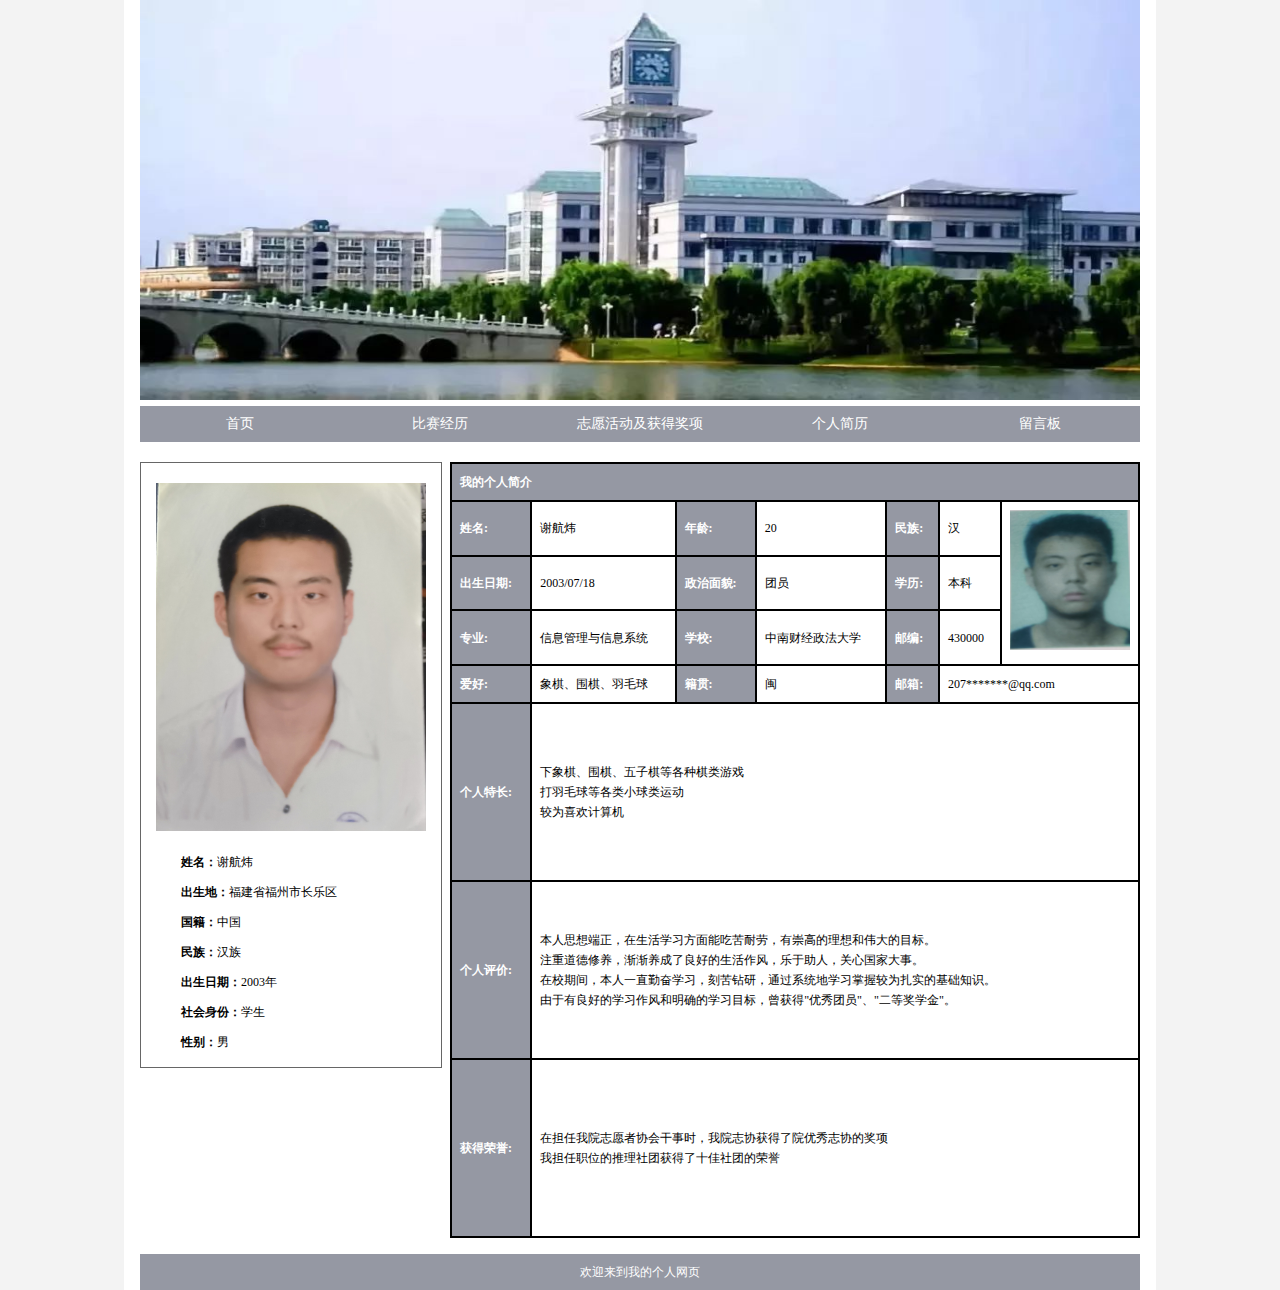
==== jianli.html @ 2c33ee46 "a" ====
<!DOCTYPE html>
<html>
<head>
  <meta charset="utf-8">
  <title>个人简历</title>
  <link rel="stylesheet" type="text/css" href="css/style.css">
</head>
<body>
  <div class="wrapper">
    <div class="header">
      <img src="images/header.jpeg" style="height: 400px; width: 1000px;">
    </div>

	<div class="nav">
		<ul>
		<li><a href="index.html">首页</a></li>
    <li><a href="jingli.html">比赛经历</a></li>
    <li><a href="shijian.html">志愿活动及获得奖项</a></li>
		<li><a href="jianli.html">个人简历</a></li>
		<li><a href="liuyanban.html">留言板</a></li>
		</ul>
	</div>

    <div class="content">
      <div class="left">
        <aside>
          <img src="images/2.jpg" style="margin-left:15px; margin-top:20px; width: 270px; height: 348px; "> 
        <h3><strong>姓名：</strong>谢航炜 <br>
          <strong>出生地：</strong>福建省福州市长乐区 <br>
          <strong>国籍：</strong>中国 <br>
          <strong>民族：</strong>汉族 <br>
          <strong>出生日期：</strong>2003年<br> 
          <strong>社会身份：</strong>学生 <br>
          <strong>性别：</strong>男 </h3>
        </aside>
      </div>

      <div class="right">
        <table  cellpadding="10" width="800">
            <tr>
                <th colspan="7"  >我的个人简介</th>
            </tr>
     
            <tr>
                <th >姓名:</th>
                <td> 谢航炜</td>
                <th >年龄:</th>
                <td>20</td>
                <th >民族:</th>
                <td>汉</td>
                <td rowspan="3" width="100"><img  src="images/1.jpg" style="width: 120px; height: 140px;" />
            </a></td>
            </tr>
     
            <tr>
                <th >出生日期:</th>
                <td>2003/07/18</td>
                <th >政治面貌:</th>
                <td>团员</td>
                <th >学历:</th>
                <td>本科</td>
            </tr>
     
            <tr>
                <th >专业:</th>
                <td>信息管理与信息系统</td>
                <th >学校:</th>
                <td>中南财经政法大学</td>
                <th >邮编:</th>
                <td>430000</td>
            </tr>
     
            <tr>
                 <th >爱好:</th>
                 <td>象棋、围棋、羽毛球</td>
                 <th >籍贯:</th>
                 <td>闽</td>
                 <th >邮箱:</th>
                 <td colspan="2">207*******@qq.com</td>
            </tr>
     
            <tr>
                 <th height="160" >个人特长:</th>
                 <td colspan="6">
               <p>下象棋、围棋、五子棋等各种棋类游戏</p>
               <p>打羽毛球等各类小球类运动</p>
               <p>较为喜欢计算机</p>
                </td>
            </tr>
     
            <tr>
                 <th height="160" > 个人评价:</th>
                 <td colspan="6">
                <p>本人思想端正，在生活学习方面能吃苦耐劳，有崇高的理想和伟大的目标。</p>
                <p>注重道德修养，渐渐养成了良好的生活作风，乐于助人，关心国家大事。</p>
                <p>在校期间，本人一直勤奋学习，刻苦钻研，通过系统地学习掌握较为扎实的基础知识。</p>
                <p>由于有良好的学习作风和明确的学习目标，曾获得"优秀团员"、"二等奖学金"。</p>
            </tr>
     
            <tr>
                 <th height="160" >获得荣誉:</th>
                 <td colspan="6">
                <p>在担任我院志愿者协会干事时，我院志协获得了院优秀志协的奖项</p>
                <p>我担任职位的推理社团获得了十佳社团的荣誉</p>
            </tr>
        </table>
      </div>
      
    </div>

    <div class="clearit"></div>

    <div class="foot">
		<h3>欢迎来到我的个人网页</h3>
    </div>
  </div>

</body>
</html>
---- css/style.css ----
@charset "utf-8";
/* CSS Document */
body, html, div, blockquote, img, label, p, h1, h2, h3, h4, h5, h6, pre, ul, ol,
li, dl, dt, dd, form, a, fieldset, input, th, td
{margin: 0; padding: 0; border: 0; outline: none;}
body {	font-family: "宋体";font-size: 12px;color:#000000;line-height: 20px;text-align:left; background:#f3f3f3;}
td,th {font-family: "宋体";font-size: 12px;color: #000000;}
a {color: #fff;} 
A:link {TEXT-DECORATION: none;}
A:visited {TEXT-DECORATION: none;}
A:hover {TEXT-DECORATION: underline;color: #ffffff;}
ul,li{list-style-type:none;}
.clearit{clear:both;}

.header{
	width: 1000px;
}

.wrapper{width:1000px; 
         margin:0 auto;
		 background:#FFF;
		 padding:0 16px;
		 overflow:hidden;}
		 
.nav{width:1000px; 
     height:36px; 
	 background:#9598a3;
	 font-size:14px;}
	 
.nav li{width:200px; 
        text-align:center; 
		line-height:36px; 
		float:left;}
		
.nav li a:hover{color:#F60;}

.content{width:1000px;
         margin-top:20px;}

.left{width:300px;
      float:left;
	  border:solid #666 1px;}

.left h3{font-size:12px;
         font-weight:normal;
		 margin:10px 40px;
		 line-height:30px;}
		 
.right{width:690px;
       float:right;}

.right h2{line-height:30px;
          background:#9598a3;
		  color:#FFF;
		  text-indent:2em;
		  margin:0 10px;}

.right h3{font-size:12px;
          margin:10px 16px;
		  line-height:34px;
		  font-weight:normal;}

.foot{width:1000px;
      margin-top:16px;
	  background:#9598a3;}

.foot h3{font-size:12px;
         font-weight:normal;
		 line-height:36px;
		 text-align:center;
		 color:#FFF;}
		 
.main h3{font-size:12px;
         font-weight:normal;
		 line-height:30px;
		 margin:10px 20px;}

.main h2{line-height:30px;
         background:#9598a3;
		 color:#FFF;
		 text-indent:2em;
		 margin:0 10px;}
table {
  border-collapse: collapse;
  width: 100%;
  border: 1;
}

th, td {
  border: 2px solid #000;
  padding: 8px;
  text-align: left;
}

th {
  background-color: #9598a3;
  color: #fff;
}
label{
	line-height:50px;
    background:#9598a3;
	color:#FFF;
	text-indent:2em;
	margin:0 10px;
	padding: 8px;
}
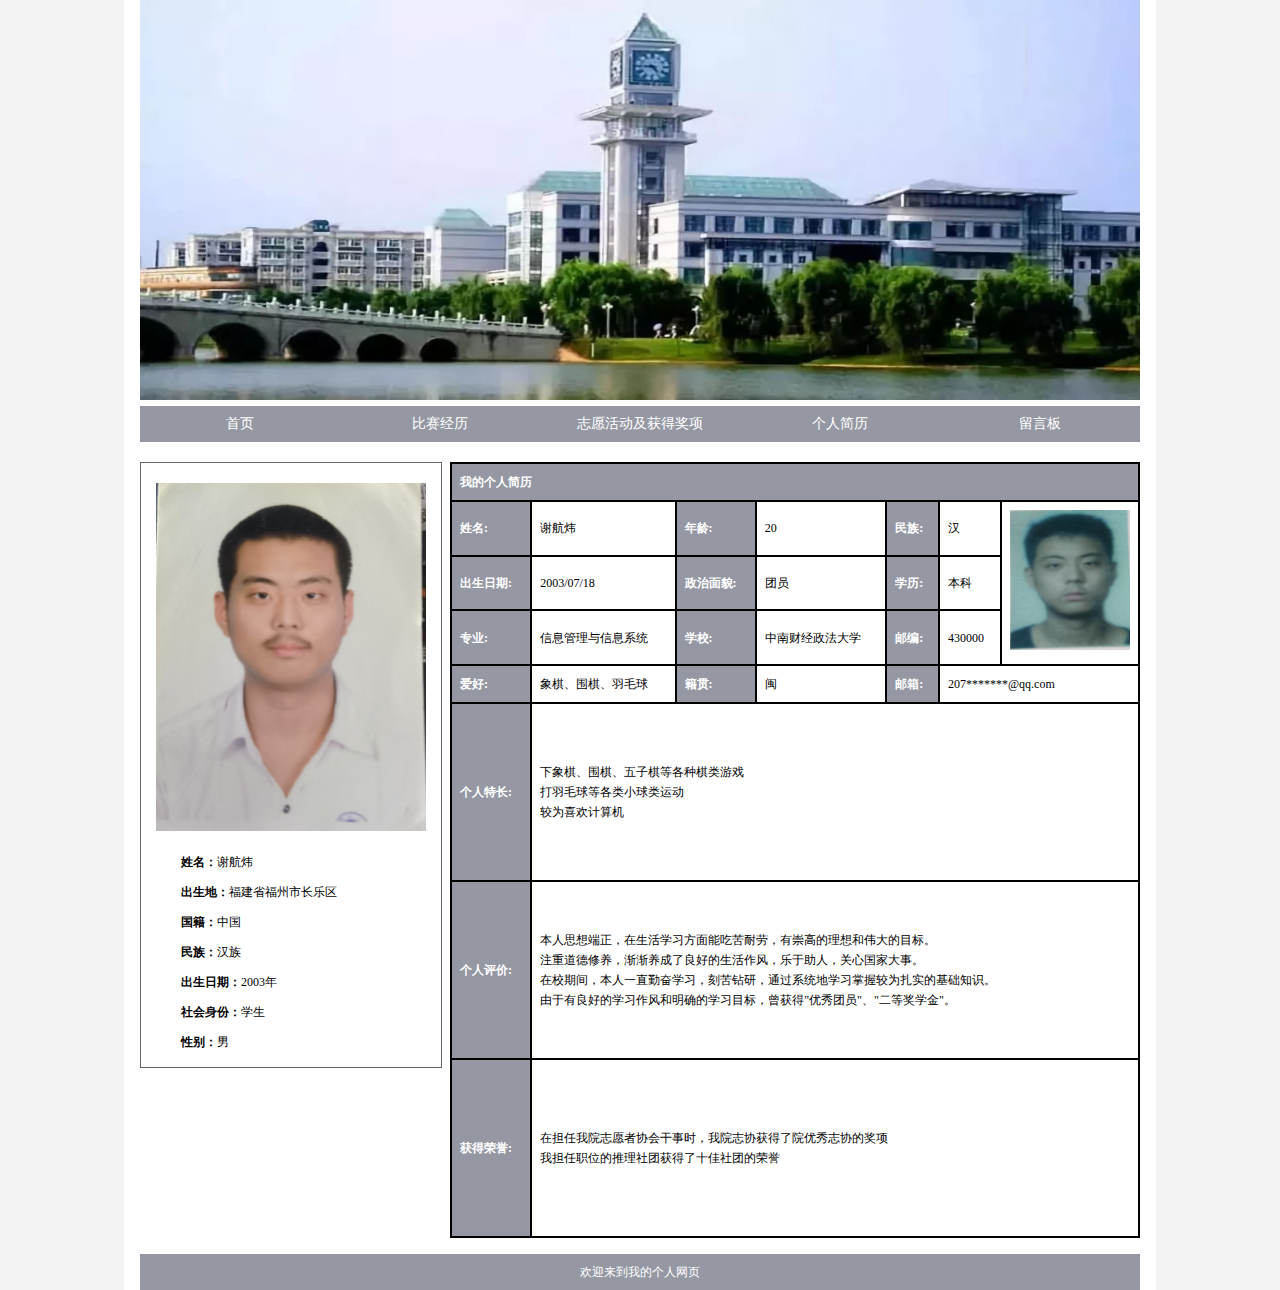
==== commit feefc6d8: "b" ====
--- a/jianli.html
+++ b/jianli.html
@@ -38,7 +38,7 @@
       <div class="right">
         <table  cellpadding="10" width="800">
             <tr>
-                <th colspan="7"  >我的个人简介</th>
+                <th colspan="7"  >我的个人简历</th>
             </tr>
      
             <tr>
